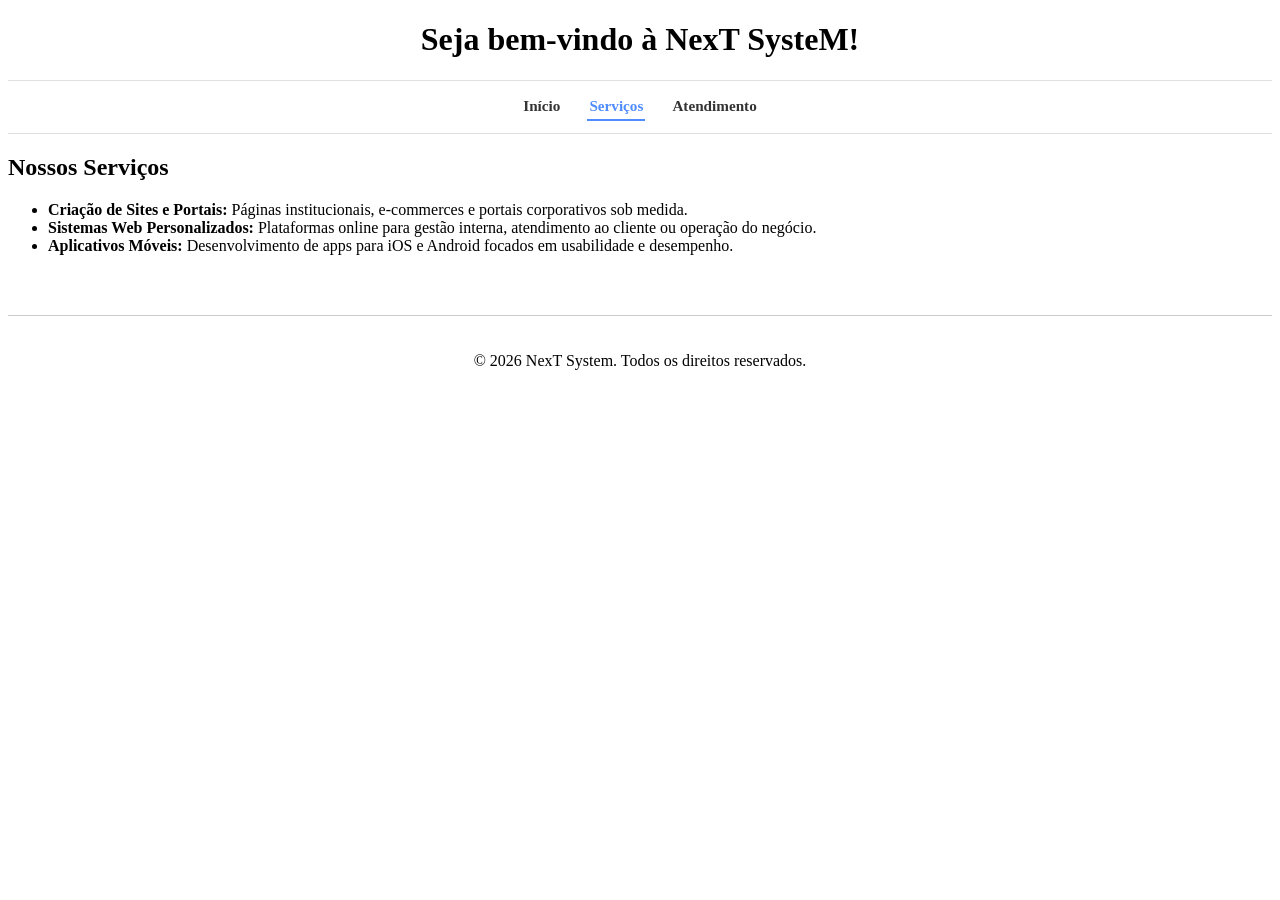
==== servicos.html @ 0a2cfc9f "página institucional" ====
<!DOCTYPE html>
<html lang="pt-BR">
<head>
    <meta charset="UTF-8">
    <meta name="viewport" content="width=device-width, initial-scale=1.0">
    <title>NexT System | Serviços</title>
    <link rel="stylesheet" href="style.css">
</head>
<body>
    <header>
        <h1>Seja bem-vindo à NexT SysteM!</h1>
        <nav>
            <a href="index.html">Início</a>
            <a href="servicos.html" class="active">Serviços</a>
            <a href="atendimento.html">Atendimento</a>
        </nav>
    </header>

    <main>
        <section>
            <h2>Nossos Serviços</h2>
            <ul>
                <li><strong>Criação de Sites e Portais:</strong> Páginas institucionais, e-commerces e portais corporativos sob medida.</li>
                <li><strong>Sistemas Web Personalizados:</strong> Plataformas online para gestão interna, atendimento ao cliente ou operação do negócio.</li>
                <li><strong>Aplicativos Móveis:</strong> Desenvolvimento de apps para iOS e Android focados em usabilidade e desempenho.</li>
            </ul>
        </section>
    </main>
    <footer><p>&copy; 2026 NexT System. Todos os direitos reservados.</p></footer>
</body>
</html>
---- style.css ----
h1 {
    text-align: center;
}


footer {
    text-align: center;
    margin-top: 60px;
    padding-top: 20px;
    border-top: 1px solid #cccccc;
}


nav {
    justify-content: center;
    display: flex;
    gap: 25px;
    padding: 12px 0;
    border-top: 1px solid #e0e0e0;
    border-bottom: 1px solid #e0e0e0;
}

nav a {
    color: #333333;
    text-decoration: none;
    font-weight: 600;
    font-size: 0.95rem;
    padding: 4px 2px;
    transition: color 0.2s, border-bottom 0.2s;
}

nav a:hover {
    color: #4f8cff;
}

nav a.active {
    color: #4f8cff;
    border-bottom: 2px solid #4f8cff;
}
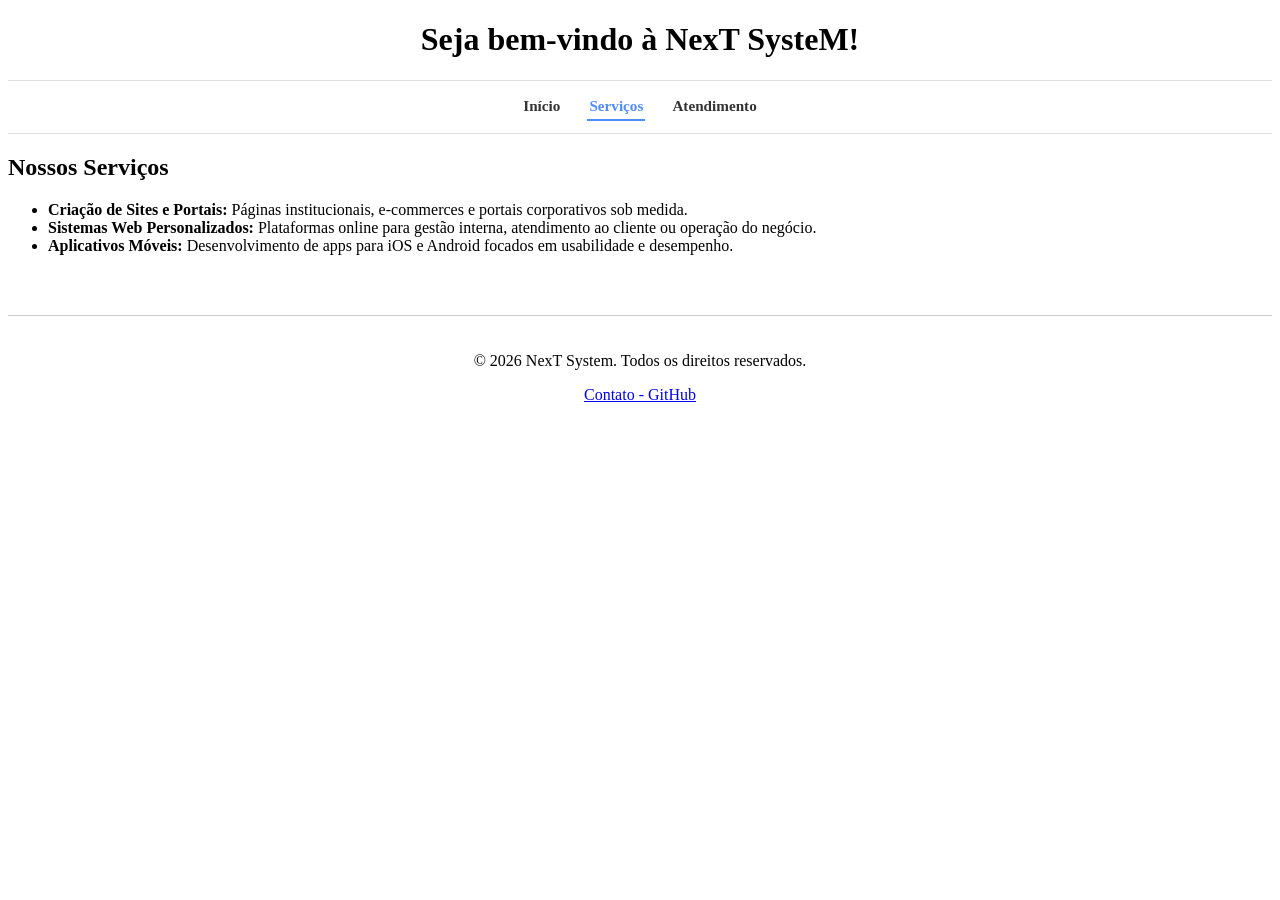
==== commit 8788744b: "Add GitHub contact link in footer Added a GitHub contact link to the footer." ====
--- a/servicos.html
+++ b/servicos.html
@@ -26,6 +26,9 @@
             </ul>
         </section>
     </main>
-    <footer><p>&copy; 2026 NexT System. Todos os direitos reservados.</p></footer>
+    <footer>
+        <p>&copy; 2026 NexT System. Todos os direitos reservados.</p>
+        <a href="https://github.com/joaohso19" target="_blank" rel="noopener noreferrer">Contato - GitHub</a>
+    </footer>
 </body>
-</html>+</html>
